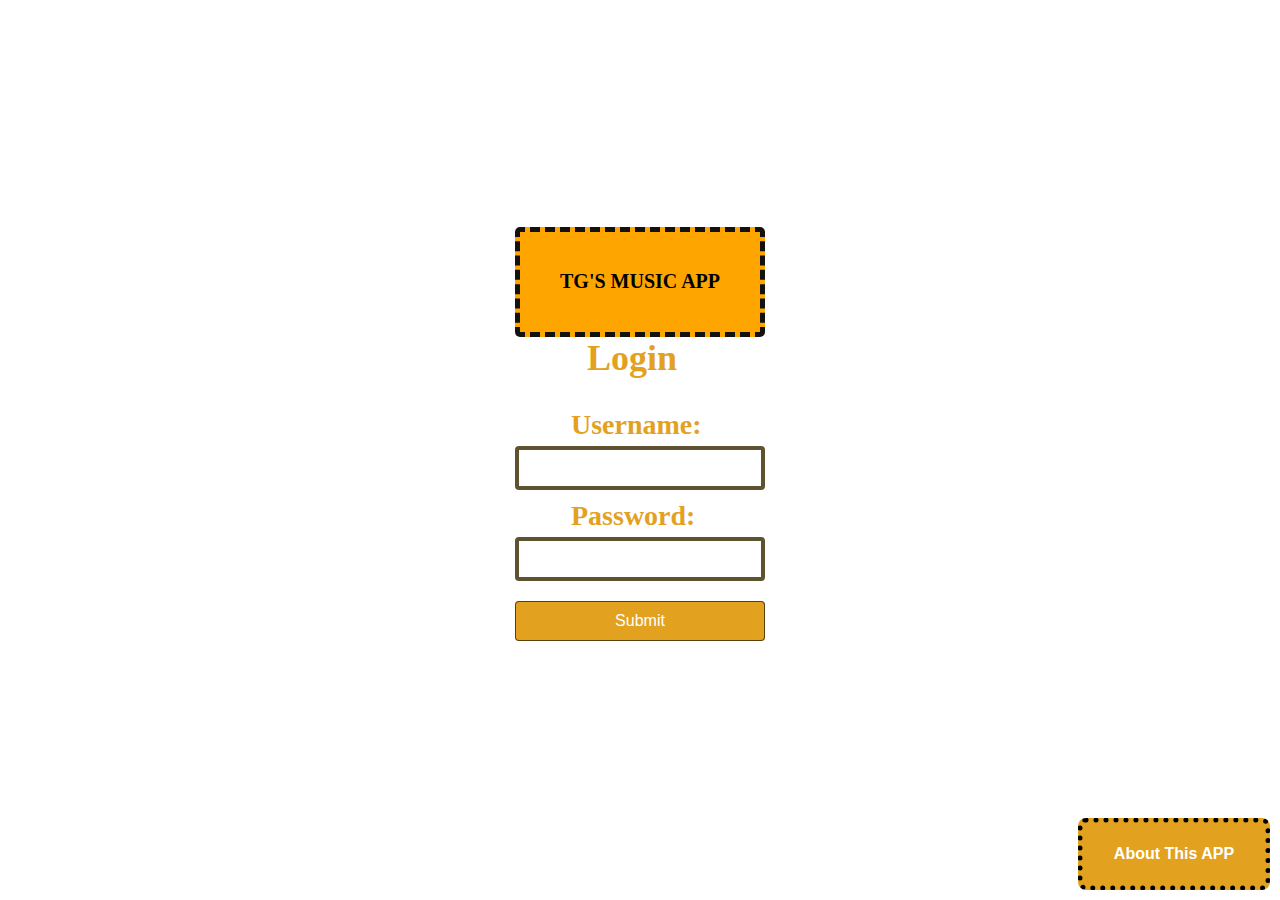
==== index.html @ e43fc834 "changed loginpage.html name to index.html per instructor advisement and updated 8 files with index.h" ====
<!DOCTYPE html>
<html lang="en">
  <head>
    <meta charset="UTF-8" />
    <meta name="viewport" content="width=device-width, initial-scale=1.0" />
    <title>Login Page</title>
    <link rel="stylesheet" href="/styles/loginPageR.css" />
    <!-- delay loading this script until all of this html is loaded by using the defer keyword -->
    <script src="/scripts/loginPage.js" defer> </script>
  </head>
  <body>

    
    <div class="loginbackContainer">
        
      <!--This div is for the background cover picture of the Login Screen-->
          <div class="loginContainer2">
<strong><div class="loginHeading">TG'S MUSIC APP</strong>

       <!-- About Box -->
       <div id="aboutBox">
       <button type="button" id="aboutAppButton"><strong>About This APP</strong></button>
         </div>
      
    </div>

        <h1>Login</h1>
        <form id="login-form" action="/Pages/succesfulLogin.html">
          <label for="username">Username:</label>
          <input type="text" id="username" name="username" required />

          <label for="password">Password:</label>
          <input type="password" id="password" name="password" required />

          <strong><button type="submit">Submit</button></strong>
        </form>
      </div>
    </div>
  </body>
</html>
---- styles/loginPageR.css ----
/* all styling for elements starts at 0*/
body, h1, form, label, input, button {
    margin: 0;
    padding: 0;
    box-sizing: border-box;
}



/* fullbackground color*/
body {
   
   /* background-color: rgb(87, 40, 131); */

    background-image: url("/images/music_notes_background_1706.jpg");

    background-position: center;
    background-size: cover;
    background-repeat: no-repeat;
    background-attachment: fixed;
    /* font-family: Arial, sans-serif;*/
    display: flex;
    justify-content: center;
    align-items: center;
    height: 100vh;
    margin: 0;
    padding: 20px; /*researched to give smaller screens padding per device  */
}


/*login Page Header styling - TG's Music App*/
.loginbackContainer{
    /* border: 2px solid black; */
    width: 250px;
    height: 447px;
    border-radius:5px;
    display:flex;
    background-color: white;
}


.loginHeading{
   
    border:5px dashed rgb(19, 18, 16);
    background-color: orange;
    border-radius: 5px;
    display:flex;
    width: 12em;
    height: 5em;
    justify-content: center;
    align-items:center;
    font-size: 20px;
    /* font-weight: 500; */
    font-family: Georgia, 'Times New Roman', Times, serif;
}

/* Button decoration for About This App */
#aboutAppButton{
    border: 5px dotted black;
    width: 12em;
    height: 4.5em;
    border-radius: 8px;
    background-color: #e2a11f;
    display: flex;
    justify-content: center;
    align-items: center;
    font-size: 16px;
    font-weight: bold;
    cursor: pointer;
    position: absolute;
    right: 10px;
    bottom: 10px;
}

/* Login Contain styling */
.login-container2 {
    background: white;
    padding: 20px;
    border-radius: 8px;
    box-shadow: 0 4px 8px rgba(0, 0, 0, 0.2);
    text-align: center;
    width: 100%; /* full width of container on devices as Default*/
    max-width: 400px; /*max width for large screen devices */
    
}

/* Login user id and password heading styling(for the word LOGIN only */
h1 {
    position:relative;
    left: 2em;
    margin-bottom: 20px;
    font-size: 36px;
    color: #e2a11f;
}

/* Form element styling */
form {
    display: flex;
    flex-direction: column;
}
/*for the label Username and Password only*/
label {
    position:relative;
    left: 2em;
    margin: 10px 0 5px;
    font-size: 28px;
    color: #e2a11f;
    font-weight: 900;
}

input {
    padding: 10px;
    font-size: 14px;
    border: 4px solid #3a2b03d0;
    border-radius: 4px;
    width: 100%; /* Input will span to full width of div*/
}

button {
    margin-top: 20px;
    padding: 10px;
    font-size: 16px;
    color: white;
    
    background-color: #e2a11f; /* orange background submit button*/
    border: 1px solid #3a2b03d0;
    border-radius: 4px;
    cursor: pointer;
    width: 100%; /* Make button take up full width of span */
}

button:hover {
   background-color: rgba(71, 43, 5, 0.788); /*Darker  on hover*/
}
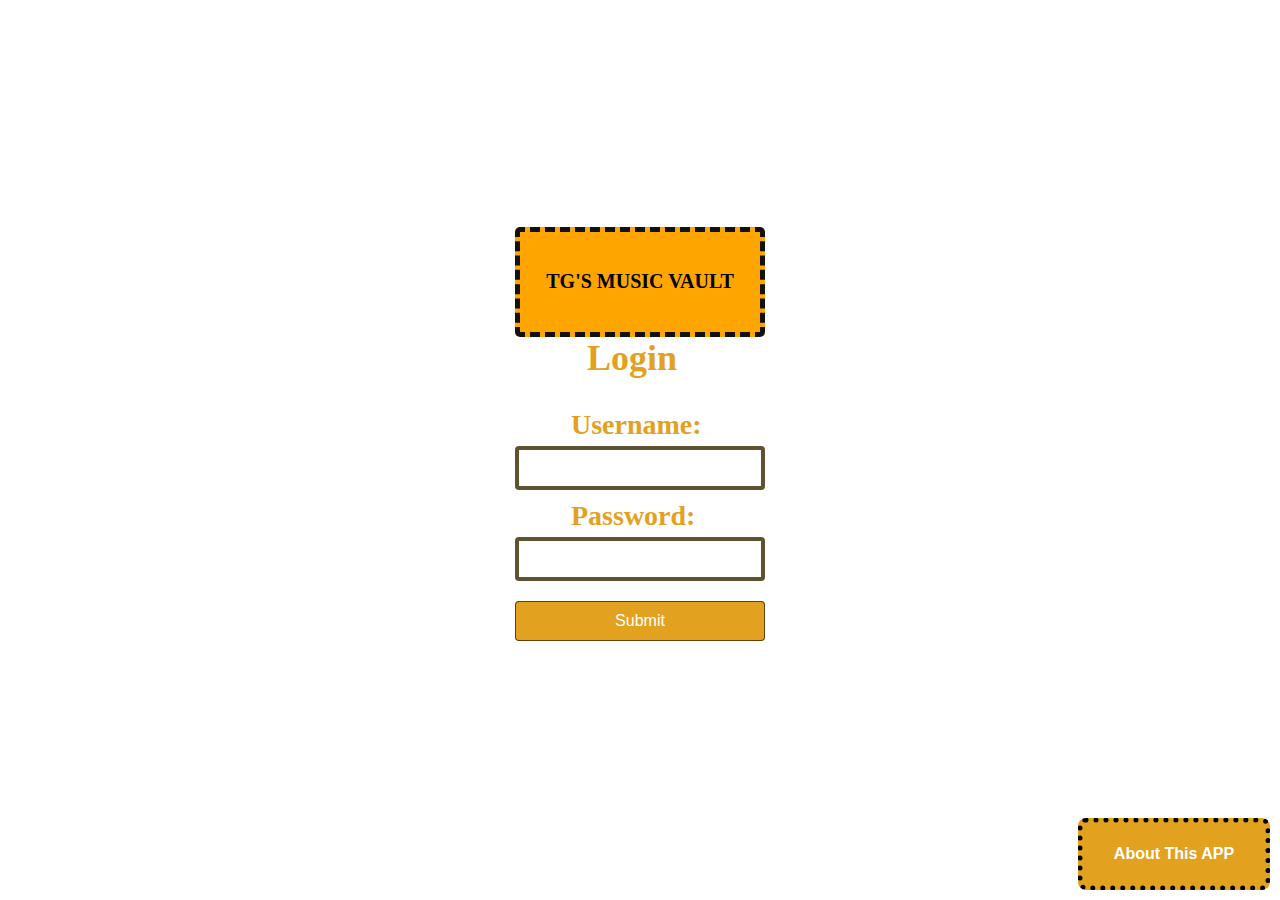
==== commit 4f106874: "changed name of application" ====
--- a/index.html
+++ b/index.html
@@ -4,9 +4,9 @@
     <meta charset="UTF-8" />
     <meta name="viewport" content="width=device-width, initial-scale=1.0" />
     <title>Login Page</title>
-    <link rel="stylesheet" href="/styles/loginPageR.css" />
+    <link rel="stylesheet" href="/styles/index.css" />
     <!-- delay loading this script until all of this html is loaded by using the defer keyword -->
-    <script src="/scripts/loginPage.js" defer> </script>
+    <script src="/scripts/index.js" defer> </script>
   </head>
   <body>
 
@@ -15,7 +15,7 @@
         
       <!--This div is for the background cover picture of the Login Screen-->
           <div class="loginContainer2">
-<strong><div class="loginHeading">TG'S MUSIC APP</strong>
+<strong><div class="loginHeading">TG'S MUSIC VAULT</strong>
 
        <!-- About Box -->
        <div id="aboutBox">
--- a/styles/index.css
+++ b/styles/index.css
@@ -0,0 +1,135 @@
+/* all styling for elements starts at 0*/
+body, h1, form, label, input, button {
+    margin: 0;
+    padding: 0;
+    box-sizing: border-box;
+}
+
+
+
+/* fullbackground color*/
+body {
+   
+   /* background-color: rgb(87, 40, 131); */
+
+    background-image: url("/images/music_notes_background_1706.jpg");
+
+    background-position: center;
+    background-size: cover;
+    background-repeat: no-repeat;
+    background-attachment: fixed;
+    /* font-family: Arial, sans-serif;*/
+    display: flex;
+    justify-content: center;
+    align-items: center;
+    height: 100vh;
+    margin: 0;
+    padding: 20px; /*researched to give smaller screens padding per device  */
+}
+
+
+/*login Page Header styling - TG's Music App*/
+.loginbackContainer{
+    /* border: 2px solid black; */
+    width: 250px;
+    height: 447px;
+    border-radius:5px;
+    display:flex;
+    background-color: white;
+}
+
+
+.loginHeading{
+   
+    border:5px dashed rgb(19, 18, 16);
+    background-color: orange;
+    border-radius: 5px;
+    display:flex;
+    width: 12em;
+    height: 5em;
+    justify-content: center;
+    align-items:center;
+    font-size: 20px;
+    /* font-weight: 500; */
+    font-family: Georgia, 'Times New Roman', Times, serif;
+}
+
+/* Button decoration for About This App */
+#aboutAppButton{
+    border: 5px dotted black;
+    width: 12em;
+    height: 4.5em;
+    border-radius: 8px;
+    background-color: #e2a11f;
+    display: flex;
+    justify-content: center;
+    align-items: center;
+    font-size: 16px;
+    font-weight: bold;
+    cursor: pointer;
+    position: absolute;
+    right: 10px;
+    bottom: 10px;
+}
+
+/* Login Contain styling */
+.login-container2 {
+    background: white;
+    padding: 20px;
+    border-radius: 8px;
+    box-shadow: 0 4px 8px rgba(0, 0, 0, 0.2);
+    text-align: center;
+    width: 100%; /* full width of container on devices as Default*/
+    max-width: 400px; /*max width for large screen devices */
+    
+}
+
+/* Login user id and password heading styling(for the word LOGIN only */
+h1 {
+    position:relative;
+    left: 2em;
+    margin-bottom: 20px;
+    font-size: 36px;
+    color: #e2a11f;
+}
+
+/* Form element styling */
+form {
+    display: flex;
+    flex-direction: column;
+}
+/*for the label Username and Password only*/
+label {
+    position:relative;
+    left: 2em;
+    margin: 10px 0 5px;
+    font-size: 28px;
+    color: #e2a11f;
+    font-weight: 900;
+}
+
+input {
+    padding: 10px;
+    font-size: 14px;
+    border: 4px solid #3a2b03d0;
+    border-radius: 4px;
+    width: 100%; /* Input will span to full width of div*/
+}
+
+button {
+    margin-top: 20px;
+    padding: 10px;
+    font-size: 16px;
+    color: white;
+    
+    background-color: #e2a11f; /* orange background submit button*/
+    border: 1px solid #3a2b03d0;
+    border-radius: 4px;
+    cursor: pointer;
+    width: 100%; /* Make button take up full width of span */
+}
+
+button:hover {
+   background-color: rgba(71, 43, 5, 0.788); /*Darker  on hover*/
+}
+
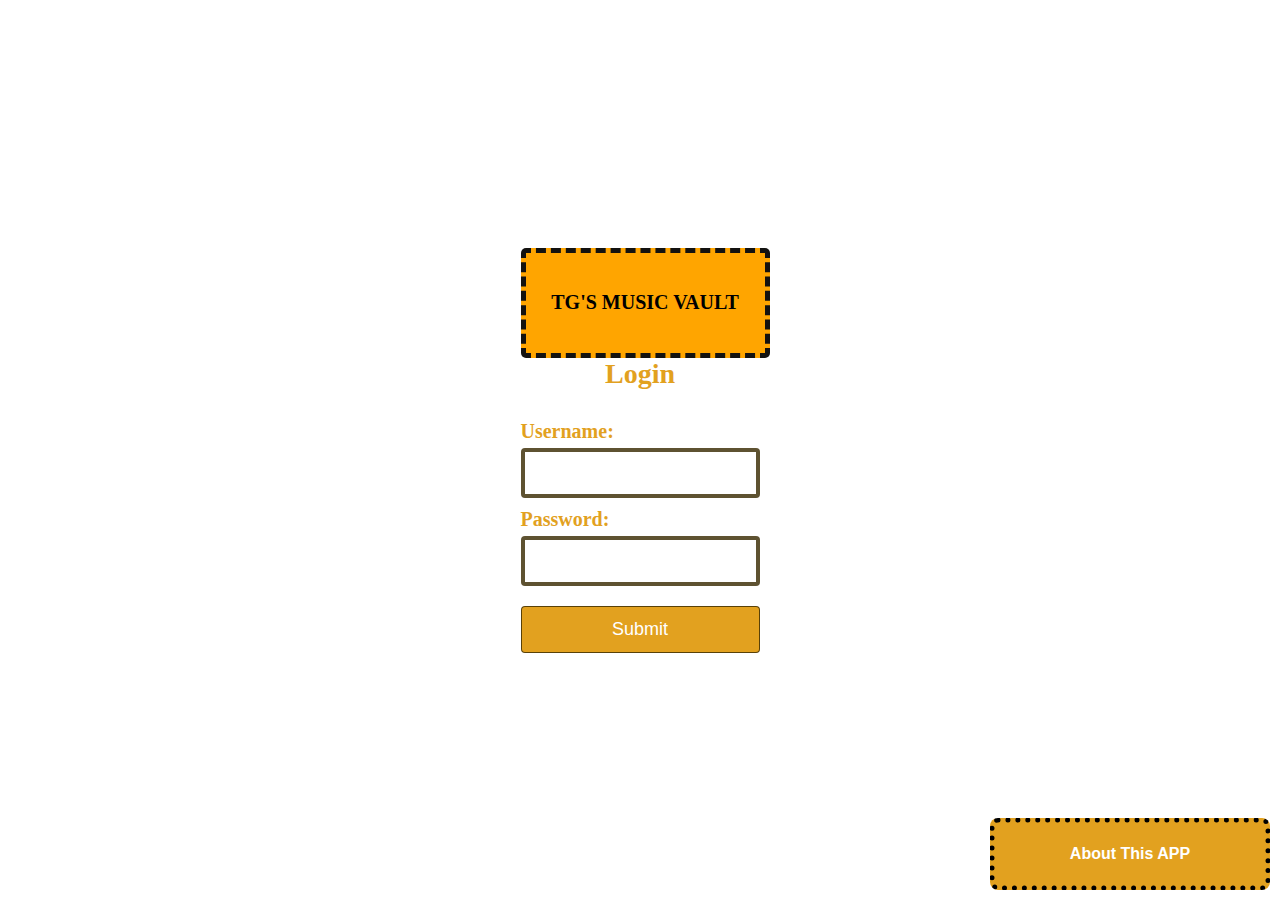
==== commit 74227f54: "continuing formatting corrections and removing unneeded comments" ====
--- a/index.html
+++ b/index.html
@@ -1,40 +1,45 @@
 <!DOCTYPE html>
 <html lang="en">
-  <head>
-    <meta charset="UTF-8" />
-    <meta name="viewport" content="width=device-width, initial-scale=1.0" />
-    <title>Login Page</title>
-    <link rel="stylesheet" href="/styles/index.css" />
-    <!-- delay loading this script until all of this html is loaded by using the defer keyword -->
-    <script src="/scripts/index.js" defer> </script>
-  </head>
-  <body>
 
-    
-    <div class="loginbackContainer">
-        
-      <!--This div is for the background cover picture of the Login Screen-->
-          <div class="loginContainer2">
-<strong><div class="loginHeading">TG'S MUSIC VAULT</strong>
+<head>
+  <meta charset="UTF-8" />
+  <meta name="viewport" content="width=device-width, initial-scale=1.0" />
+  <title>Login Page</title>
+  <link rel="stylesheet" href="./styles/index.css" />
+  <!-- delay loading this script until all of this html is loaded by using the defer keyword -->
+  <script src="./scripts/index.js" defer> </script>
+</head>
 
-       <!-- About Box -->
-       <div id="aboutBox">
-       <button type="button" id="aboutAppButton"><strong>About This APP</strong></button>
-         </div>
-      
+<body>
+
+
+  <div class="loginbackContainer">
+
+    <!--This div is for the background cover picture of the Login Screen-->
+    <div class="loginContainer2">
+      <strong>
+        <div class="loginHeading">TG'S MUSIC VAULT
+      </strong>
+
+      <!-- About Box -->
+      <div id="aboutBox">
+        <button type="button" id="aboutAppButton"><strong>About This APP</strong></button>
+      </div>
+
     </div>
 
-        <h1>Login</h1>
-        <form id="login-form" action="/Pages/succesfulLogin.html">
-          <label for="username">Username:</label>
-          <input type="text" id="username" name="username" required />
+    <h1>Login</h1>
+    <form id="login-form" action="./Pages/succesfulLogin.html">
+      <label for="username">Username:</label>
+      <input type="text" id="username" name="username" required />
 
-          <label for="password">Password:</label>
-          <input type="password" id="password" name="password" required />
+      <label for="password">Password:</label>
+      <input type="password" id="password" name="password" required />
 
-          <strong><button type="submit">Submit</button></strong>
-        </form>
-      </div>
-    </div>
-  </body>
-</html>
+      <strong><button type="submit">Submit</button></strong>
+    </form>
+  </div>
+  </div>
+</body>
+
+</html>--- a/styles/index.css
+++ b/styles/index.css
@@ -1,63 +1,61 @@
 /* all styling for elements starts at 0*/
+ /********UPDATED CSS FOR RESPONSIVENESS */
+
+ /* Reset all elements */
 body, h1, form, label, input, button {
     margin: 0;
     padding: 0;
     box-sizing: border-box;
 }
 
-
-
-/* fullbackground color*/
+/* Full background styling */
 body {
-   
-   /* background-color: rgb(87, 40, 131); */
-
-    background-image: url("/images/music_notes_background_1706.jpg");
-
+    background-image: url("../images/music_notes_background_1706.jpg");
     background-position: center;
     background-size: cover;
     background-repeat: no-repeat;
     background-attachment: fixed;
-    /* font-family: Arial, sans-serif;*/
     display: flex;
     justify-content: center;
     align-items: center;
     height: 100vh;
     margin: 0;
-    padding: 20px; /*researched to give smaller screens padding per device  */
+    padding: 20px; /* Ensures padding on smaller screens */
 }
 
-
-/*login Page Header styling - TG's Music App*/
-.loginbackContainer{
-    /* border: 2px solid black; */
-    width: 250px;
-    height: 447px;
-    border-radius:5px;
-    display:flex;
+/* Login Page Container */
+.loginbackContainer {
+    width: 90%;
+    max-width: 400px; /* Restricts size for larger screens */
+    border-radius: 5px;
+    display: flex;
     background-color: white;
+    flex-direction: column;
+    align-items: center;
+    padding: 20px;
 }
 
-
-.loginHeading{
-   
-    border:5px dashed rgb(19, 18, 16);
+/* Login Header */
+.loginHeading {
+    border: 5px dashed rgb(19, 18, 16);
     background-color: orange;
     border-radius: 5px;
-    display:flex;
-    width: 12em;
+    display: flex;
+    width: 100%;
+    max-width: 280px;
     height: 5em;
     justify-content: center;
-    align-items:center;
+    align-items: center;
     font-size: 20px;
-    /* font-weight: 500; */
+    text-align: center;
     font-family: Georgia, 'Times New Roman', Times, serif;
 }
 
-/* Button decoration for About This App */
-#aboutAppButton{
+/* About This App Button */
+#aboutAppButton {
     border: 5px dotted black;
-    width: 12em;
+    width: 90%;
+    max-width: 280px;
     height: 4.5em;
     border-radius: 8px;
     background-color: #e2a11f;
@@ -72,64 +70,99 @@
     bottom: 10px;
 }
 
-/* Login Contain styling */
+/* Login Form Container */
 .login-container2 {
     background: white;
     padding: 20px;
     border-radius: 8px;
     box-shadow: 0 4px 8px rgba(0, 0, 0, 0.2);
     text-align: center;
-    width: 100%; /* full width of container on devices as Default*/
-    max-width: 400px; /*max width for large screen devices */
-    
+    width: 100%;
+    max-width: 400px;
 }
 
-/* Login user id and password heading styling(for the word LOGIN only */
+/* Login Heading */
 h1 {
-    position:relative;
-    left: 2em;
     margin-bottom: 20px;
-    font-size: 36px;
+    font-size: 28px;
     color: #e2a11f;
+    text-align: center;
 }
 
-/* Form element styling */
+/* Form Styling */
 form {
     display: flex;
     flex-direction: column;
 }
-/*for the label Username and Password only*/
+
+/* Label Styling */
 label {
-    position:relative;
-    left: 2em;
     margin: 10px 0 5px;
-    font-size: 28px;
+    font-size: 20px;
     color: #e2a11f;
     font-weight: 900;
+    text-align: left;
 }
 
+/* Input Fields */
 input {
-    padding: 10px;
-    font-size: 14px;
+    padding: 12px;
+    font-size: 16px;
     border: 4px solid #3a2b03d0;
     border-radius: 4px;
-    width: 100%; /* Input will span to full width of div*/
+    width: 100%;
 }
 
+/* Submit Button */
 button {
     margin-top: 20px;
-    padding: 10px;
-    font-size: 16px;
+    padding: 12px;
+    font-size: 18px;
     color: white;
-    
-    background-color: #e2a11f; /* orange background submit button*/
+    background-color: #e2a11f;
     border: 1px solid #3a2b03d0;
     border-radius: 4px;
     cursor: pointer;
-    width: 100%; /* Make button take up full width of span */
+    width: 100%;
 }
 
 button:hover {
-   background-color: rgba(71, 43, 5, 0.788); /*Darker  on hover*/
+    background-color: rgba(71, 43, 5, 0.788);
 }
 
+/* Responsive Design */
+@media (max-width: 480px) {
+    body {
+        padding: 10px;
+    }
+
+    .loginHeading {
+        font-size: 16px;
+        height: 4em;
+    }
+
+    
+
+    #aboutAppButton {
+        font-size: 14px;
+        height: 4em;
+    }
+
+    /* Hover Effect for aboutAppButton*/
+    .aboutAppButton:hover {
+        background-color: rgb(80, 51, 19);
+    } 
+
+    h1 {
+        font-size: 24px;
+    }
+
+    label {
+        font-size: 18px;
+    }
+
+    input, button {
+        font-size: 16px;
+        padding: 10px;
+    }
+}